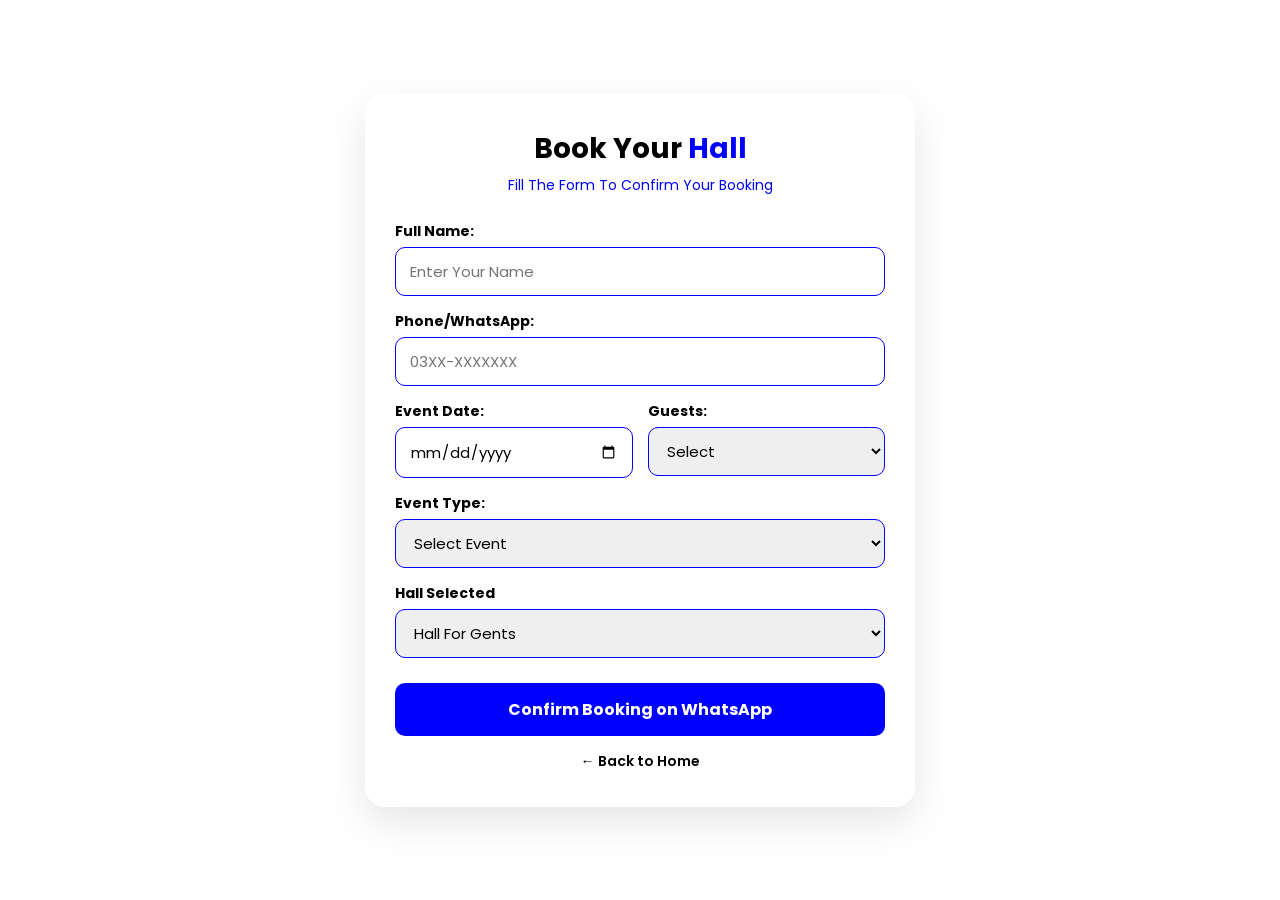
==== booking.html @ 30533b49 "first commit" ====
<!DOCTYPE html>
<html lang="en">
<head>
    <meta charset="UTF-8">
    <meta name="viewport" content="width=device-width, initial-scale=1.0">
    <title>Booking-Hall</title>
    <link rel="stylesheet" href="booking.css">
</head>
<body>
    <div class="booking-page">
  
        <div class="booking-card">
      
            <!--heading-->
            <h1>Book Your <span id="Hall-Name">Hall</span> </h1>
            <p class="subtitle">Fill The Form To Confirm Your Booking</p>
             <!--form submition-->
            <form action="">
                <label for="name">Full Name:</label>
                <input type="text" id="name" placeholder="Enter Your Name">

                <label for="name">Phone/WhatsApp:</label>
                <input type="tel" id="phone" placeholder="03XX-XXXXXXX">
                <div class="booking-row">
                <div>
                 <label>Event Date:</label>
                 <input type="date" id="date">
                </div>
                <div>
                   <label>Guests:</label>
                        <select id="guests">
                         <option value="">Select</option>
                         <option>100-200</option>
                         <option>200-400</option>
                         <option>400-500+</option>
                         <option>500+ Guests</option>
                 </select>
               </div>
                </div>
                    
                <label>Event Type:</label>
                      <select id="event" required>
                        <option value="">Select Event</option>
                        <option>Barat</option>
                        <option>Walima</option>
                        <option>Mehndi</option>
                        <option>Engagement</option>
                        <option>Other</option>
                      </select>

                      <label>Hall Selected</label>
                        <select id="hallType">
                          <option value="gents">Hall For Gents</option>
                          <option value="ladies">Hall For Ladies</option>
                          <option value="both">Both Halls (Gents + Ladies)</option>
                        </select>
                         <button type="submit" class="submit-btn">Confirm Booking on WhatsApp</button>
             </form>
                  <a href="index.html" class="back-link">← Back to Home</a>

        </div>
    </div>
    <script src="wedding.js"></script>
</body>
</html>
---- booking.css ----
@import url('https://fonts.googleapis.com/css2?family=Poppins:ital,wght@0,100;0,200;0,300;0,400;0,500;0,600;0,700;0,800;0,900;1,100;1,200;1,300;1,400;1,500;1,600;1,700;1,800;1,900&display=swap');

*{
    margin: 0;
    padding-bottom: 0;
    box-sizing: border-box;
    font-family: "Poppins", sans-serif;
    
}
/* Dark Mode */
body.dark{
  background: #121212 !important;
  color: #fff !important;
}
body.dark .booking-card{
  background: #1e1e1e !important;
  color: #fff !important;
}
body.dark input, body.dark select{
  background: #333;
  color: #fff;
  border-color: lime;
}

html,body{
  overflow-x: hidden;
  width: 100%;
  
}
.booking-page{
    min-height: 100vh;
    display: flex;
    justify-content: center;
    align-items: center;
    padding: 30px 15px;
    
}
.booking-card{
    box-shadow: 0 15px 40px rgba(0,0,0,0.1);
    width: 100%;
    max-width: 550px;
    border-radius: 20px;
    padding: 35px 30px;
    
    
}
body.dark .booking-card{
      box-shadow: 0 15px 40px lime;

}
.booking-card h1{
  text-align: center;
  font-size: 28px;
  margin-bottom: 5px;
}
.booking-card h1 span{
  color:blue;
}
body.dark .booking-card h1 span{
  color: lime;
  
}
.subtitle{
  text-align: center;
  color:blue;
  margin-bottom: 25px;
  font-size: 14px;
}
body.dark .subtitle{
  color: lime;
  
}
.booking-card label{
    display: block;
    margin-top: 15px;
    font-size: 14px;
    font-weight: bold;
    margin-bottom: 5px;
    
    
}
.booking-card input,
.booking-card select{
  width: 100%;
  padding: 12px 14px;
  border: 1px solid blue;
  border-radius: 10px;
  font-size: 15px;
  outline: none;
}


.booking-card input:focus,
    .booking-card select:focus{
  border-color:blue;
}


.booking-row{
    display: flex;
    gap: 15px;
}
.booking-row div{
    flex: 1;
}

body.dark .submit-btn{
  background: #10e210;
  
}
body.dark .submit-btn:hover{
  background: #19f519;
}
.submit-btn{
  width: 100%;
  margin-top: 25px;
  padding: 14px;
  background:blue;
  color: #fff;
  border: none;
  border-radius: 10px;
  font-size: 16px;
  font-weight: bold;
  cursor: pointer;
}

.submit-btn:hover{
  background: blue;}


.back-link{
  display: block;
  text-align: center;
  margin-top: 15px;
  color: black;
  text-decoration: none;
  font-size: 14px;
  font-weight: 600;
  transition: color 0.2s ease;
  
}
body.dark .back-link{
  color: #00ff00;
  
}
body.dark .back-link:hover{
  color: #00ff00;
  text-decoration: underline;
  
}

.back-link:hover,
.back-link:focus{
  color: blue;
  text-decoration: underline;
}
/*calender icon set up*/
body.dark input[type="date"]::-webkit-calendar-picker-indicator{
  filter: invert(1) !important;
  
  cursor: pointer;
  
}





@media(max-width: 600px){
  .booking-row{
    flex-direction: column;
    gap: 0;
  }
  .booking-card{
    padding: 25px 20px;
  }
}
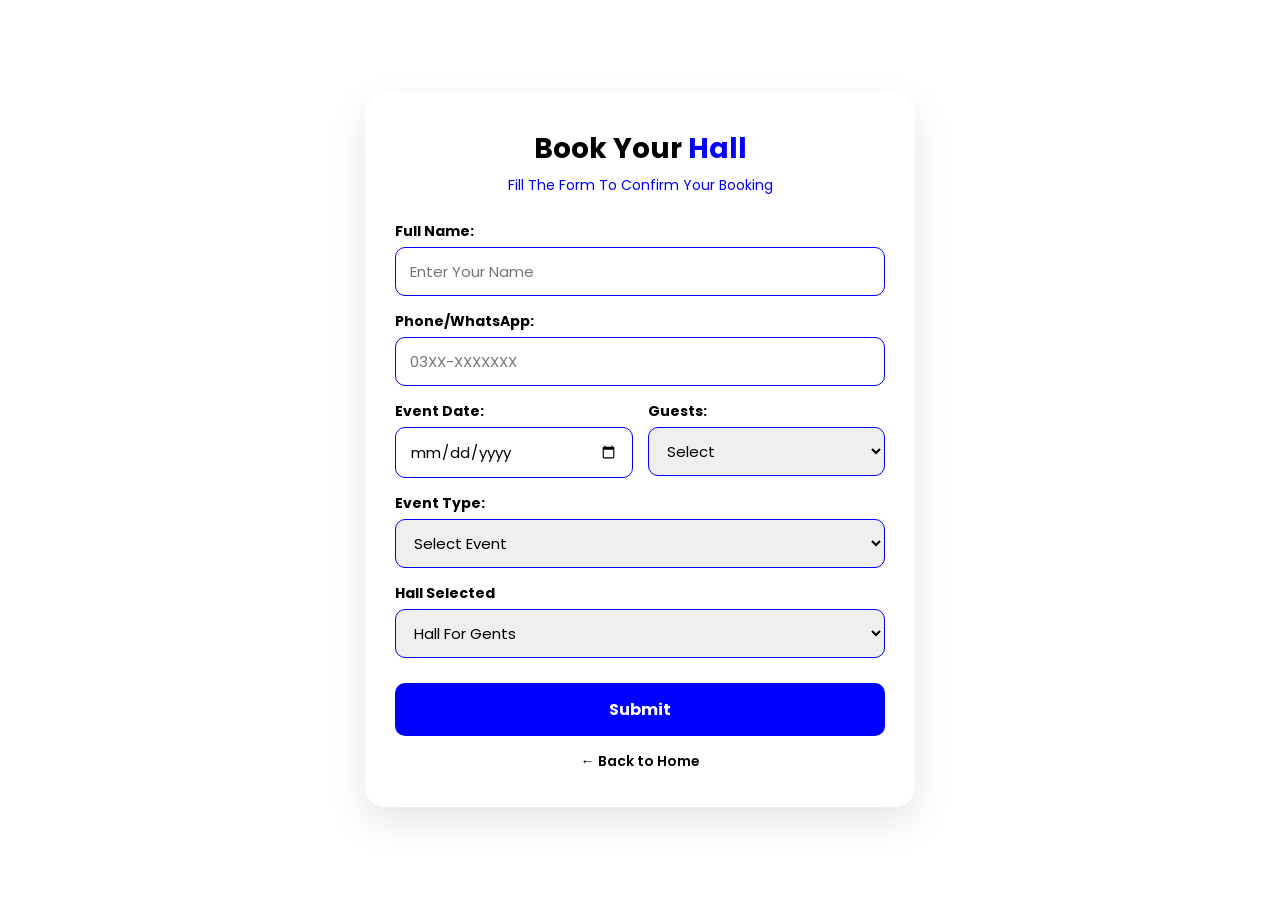
==== commit 3908d0c9: "applied some animations" ====
--- a/booking.html
+++ b/booking.html
@@ -54,7 +54,7 @@
                           <option value="ladies">Hall For Ladies</option>
                           <option value="both">Both Halls (Gents + Ladies)</option>
                         </select>
-                         <button type="submit" class="submit-btn">Confirm Booking on WhatsApp</button>
+                         <button type="submit" class="submit-btn">Submit</button>
              </form>
                   <a href="index.html" class="back-link">← Back to Home</a>
 
